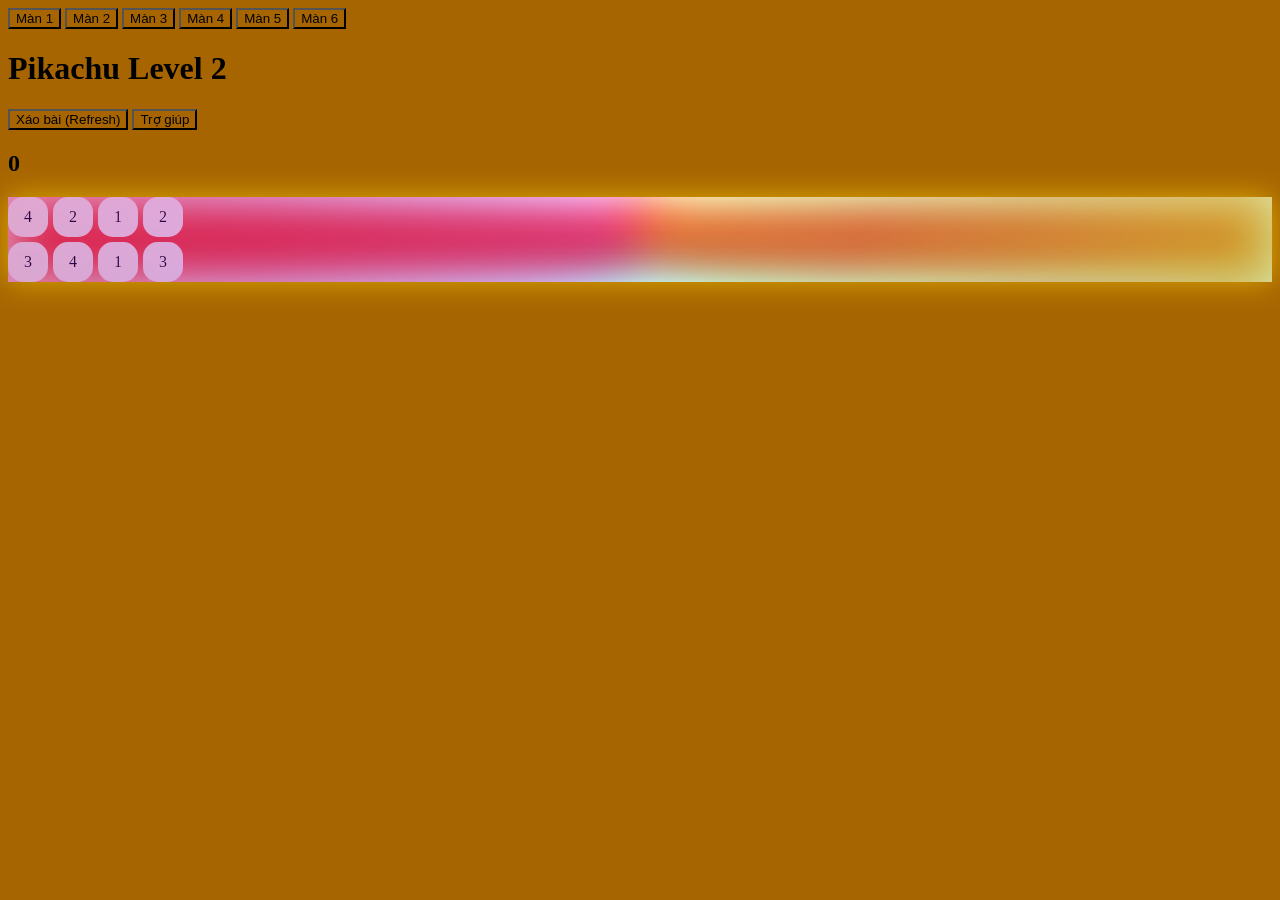
==== level2.html @ a007f03f "first commit" ====
<!doctype html>

<html lang="vi">
  <head>
    <meta charset="UTF-8" />

    <meta name="viewport" content="width=device-width, initial-scale=1.0" />

    <title>Pikachu Game</title>

    <link rel="stylesheet" href="/css/style.css" />
  </head>

  <body>
    <button class="btn-level" id="level1">Màn 1</button>
    <button class="btn-level" id="level2">Màn 2</button>
    <button class="btn-level" id="level3">Màn 3</button>
    <button class="btn-level" id="level4">Màn 4</button>
    <button class="btn-level" id="level5">Màn 5</button>
    <button class="btn-level" id="level6">Màn 6</button>

    <h1 id="title">Pikachu Level 2</h1>

    <button id="btn-refresh">Xáo bài (Refresh)</button>

    <button id="btn-help">Trợ giúp</button>

    <h2 id="score">0</h2>

    <div id="game-board" class="special angel"></div>

    <script type="module" src="js/main.js"></script>
  </body>
</html>
---- css/style.css ----
* {
  background-color: rgb(167, 101, 2);
}
.body {
  display: flex;
  align-items: center;
  justify-content: center;
}
#game-board {
  display: grid;
  /* grid-template-columns: repeat(10, 60px); */
  gap: 5px;
}

.tile {
  width: 40px;
  height: 40px;
  display: flex;
  justify-content: center;
  align-items: center;
  cursor: pointer;
  background-color: bisque;
  border-radius: 15px;
  /* transition: all 0.2s ease; */
}
.wall {
  width: 40px;
  height: 40px;
  display: flex;
  justify-content: center;
  align-items: center;
  cursor: pointer;
  background-color: rgb(24, 24, 23);
  border-radius: 15px;
}
.selected {
  /* border: 1px solid #2196f3; */
  background-color: blueviolet;
  /* transform: scale(1.05); */
}
.hind {
  background-color: white;
  color: white;
  /* Ẩn luôn đi không cho select */
  visibility: hidden;
}

.hint {
  background-color: aqua;
}

.locked {
  background-color: rgba(58, 52, 52, 0.776);
}

.special.angel {
  position: relative;
  overflow: hidden;
  /* 1. Dải màu Cầu Vồng 7 sắc rực rỡ tươi sáng */
  background: linear-gradient(
    124deg,
    #ff2400,
    /* Đỏ */ #e81d1d,
    /* Cam Đỏ */ #e8b71d,
    /* Vàng */ #1de840,
    /* Lục */ #1ddde8,
    /* Lam */ #2b1de8,
    /* Chàm */ #dd1de8 /* Tím */
  );
  background-size: 400% 400%;
  animation: rainbowShift 6s ease-in-out infinite alternate;
  box-shadow:
    0 0 50px rgba(255, 255, 255, 0.9) inset,
    0 0 30px rgba(255, 215, 0, 0.6);
}

/* 2. Lớp ánh sáng trắng & kim tuyến thiên thần phủ lên trên để làm dịu và tạo độ lấp lánh */
.special.angel::before {
  content: "";
  position: absolute;
  top: -50%;
  left: -50%;
  width: 200%;
  height: 200%;
  background: radial-gradient(
    circle at center,
    rgba(255, 255, 255, 0.85) 0%,
    rgba(255, 255, 255, 0.3) 30%,
    rgba(255, 215, 0, 0.15) 55%,
    transparent 75%
  );
  animation: holyPulse 3.5s ease-in-out infinite alternate;
  pointer-events: none;
  mix-blend-mode: overlay; /* Hòa trộn ánh sáng giúp dải màu rực rỡ hơn */
}

/* 3. Lớp quầng sáng cầu vồng xoay nhẹ */
.special.angel::after {
  content: "";
  position: absolute;
  inset: -100px;
  background: conic-gradient(
    from 0deg,
    rgba(255, 0, 0, 0.3),
    rgba(255, 154, 0, 0.3),
    rgba(208, 222, 33, 0.3),
    rgba(79, 220, 74, 0.3),
    rgba(63, 218, 216, 0.3),
    rgba(47, 201, 226, 0.3),
    rgba(28, 127, 238, 0.3),
    rgba(95, 21, 242, 0.3),
    rgba(186, 12, 248, 0.3),
    rgba(251, 7, 217, 0.3),
    rgba(255, 0, 0, 0.3)
  );
  animation: rainbowSpin 2s linear infinite;
  filter: blur(20px);
  pointer-events: none;
}

/* Chuyển động lướt qua 7 màu cầu vồng */
@keyframes rainbowShift {
  0% {
    background-position: 0% 50%;
  }
  50% {
    background-position: 100% 50%;
  }
  100% {
    background-position: 0% 50%;
  }
}

/* Nhịp thở hào quang thiên thần */
@keyframes holyPulse {
  0% {
    transform: scale(0.85);
    opacity: 0.7;
  }
  100% {
    transform: scale(1.1);
    opacity: 1;
  }
}

/* Xoay dải quang phổ 360 độ */
@keyframes rainbowSpin {
  from {
    transform: rotate(0deg);
  }
  to {
    transform: rotate(360deg);
  }
}
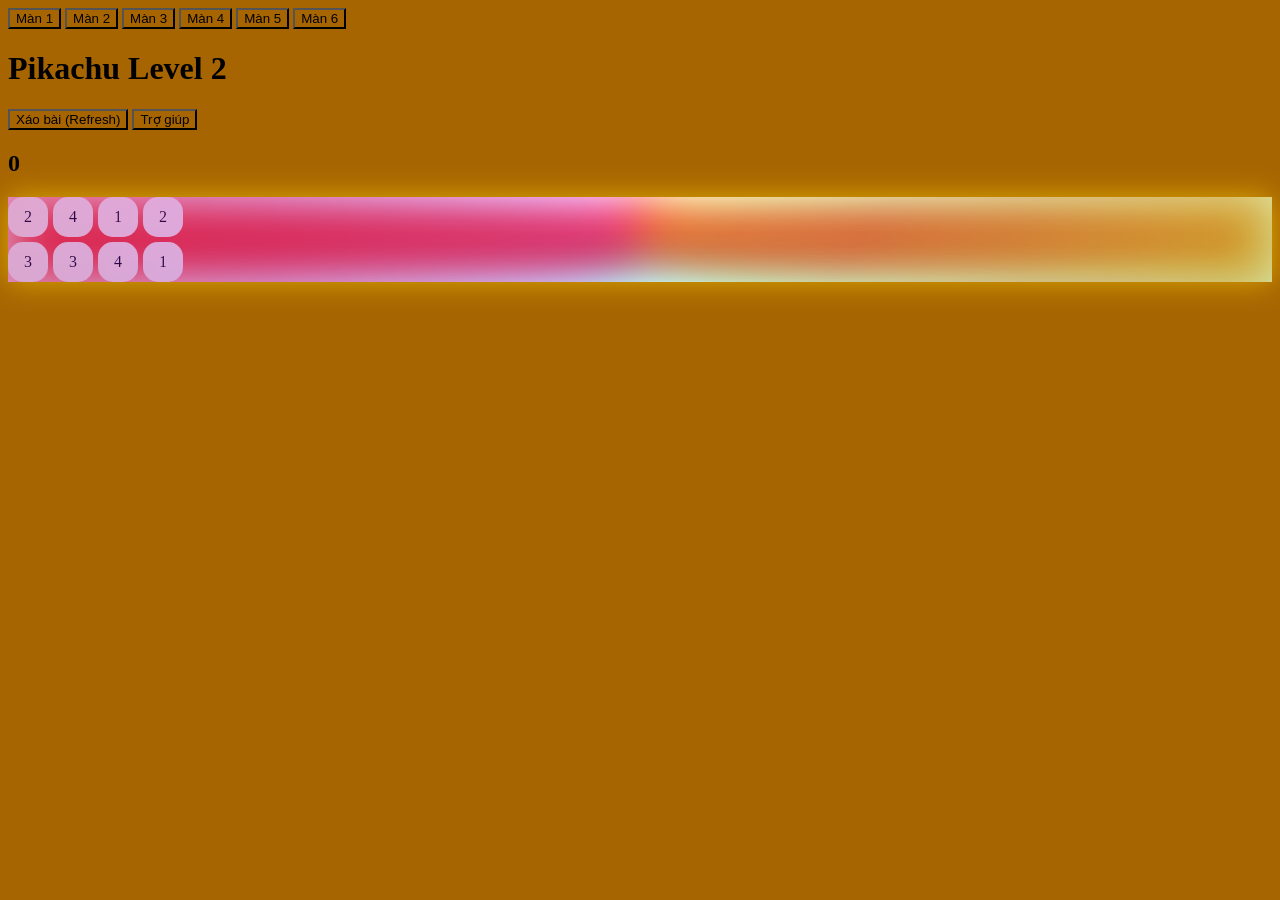
==== commit d1351a5a: "Refactor code structure for improved readability and maintainability" ====
--- a/level2.html
+++ b/level2.html
@@ -29,6 +29,6 @@
 
     <div id="game-board" class="special angel"></div>
 
-    <script type="module" src="js/main.js"></script>
+    <script src="js/main1.js"></script>
   </body>
 </html>
--- a/css/style.css
+++ b/css/style.css
@@ -49,8 +49,46 @@
   background-color: aqua;
 }
 
-.locked {
-  background-color: rgba(58, 52, 52, 0.776);
+.skills {
+  display: flex;
+  justify-content: center;
+  gap: 10px;
+  margin-bottom: 10px;
+}
+
+.btn-skill {
+  width: 40px;
+  height: 40px;
+  display: flex;
+  justify-content: center;
+  align-items: center;
+  cursor: pointer;
+  background-color: bisque;
+  border-radius: 15px;
+}
+#fire {
+  background-color: red;
+}
+#water {
+  background-color: blue;
+}
+#plant {
+  background-color: greenyellow;
+}
+#earth {
+  background-color: brown;
+}
+.fire {
+  background-color: red;
+}
+.water {
+  background-color: blue;
+}
+.plant {
+  background-color: greenyellow;
+}
+.earth {
+  background-color: rgb(101, 46, 46);
 }
 
 .special.angel {
@@ -152,3 +190,11 @@
     transform: rotate(360deg);
   }
 }
+
+.locked {
+  background-color: rgba(58, 52, 52, 0.776);
+}
+.boss {
+  width: 200px;
+  height: 200px;
+}
